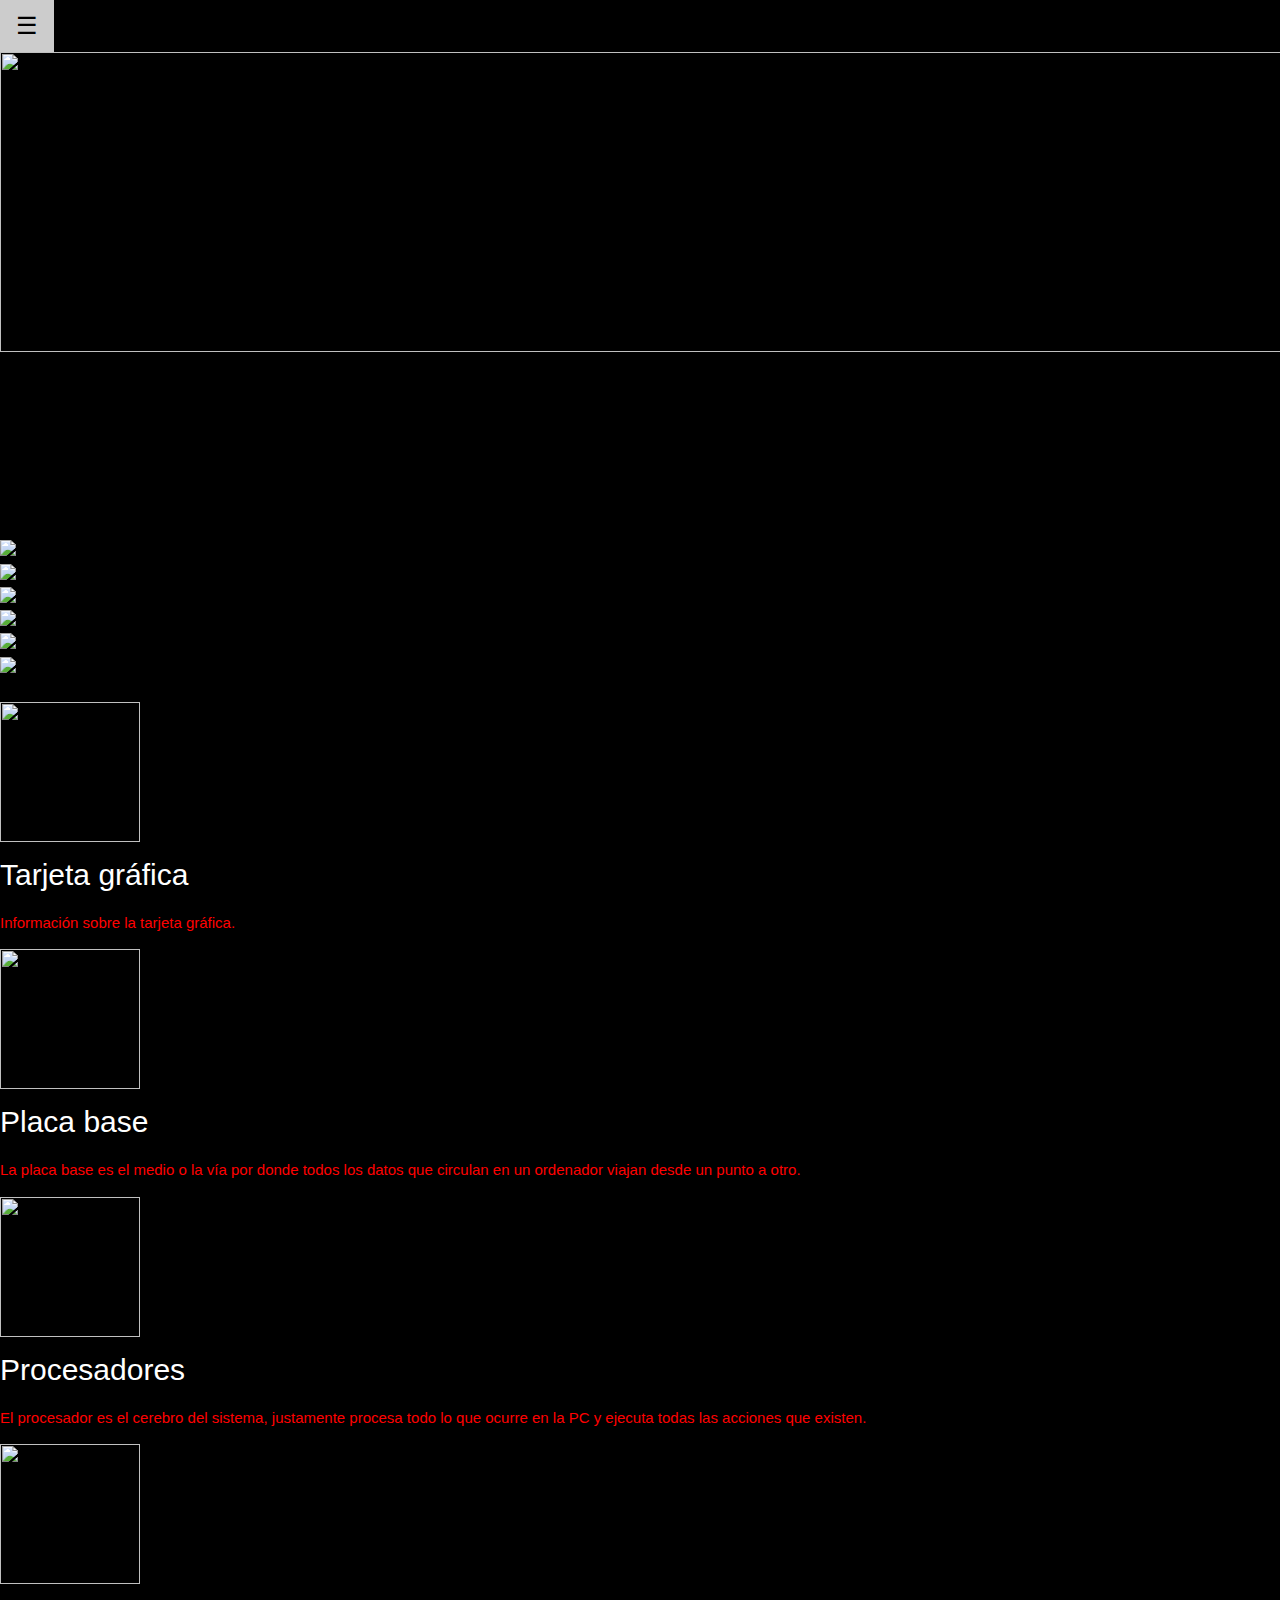
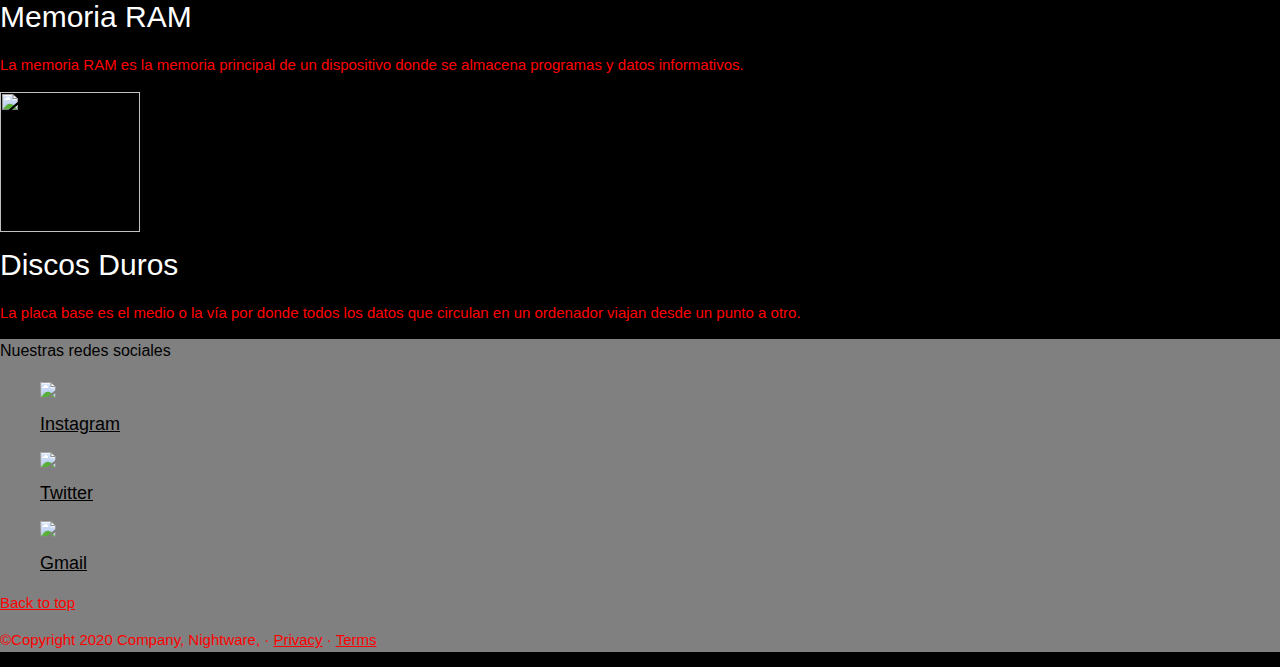
==== Index.html @ b4eecd8c "Add files via upload" ====
<!DOCTYPE html>
<html>
<head>
  <title>Nightware</title>
    <link rel="stylesheet" type="text/css" href="css/estilo.css">
  <link rel="stylesheet" href="https://stackpath.bootstrapcdn.com/bootstrap/4.1.1/css/bootstrap.min.css" integrity="sha384-WskhaSGFgHYWDcbwN70/dfYBj47jz9qbsMId/iRN3ewGhXQFZCSftd1LZCfmhktB" crossorigin="anonymous">
  <script src="https://code.jquery.com/jquery-3.3.1.slim.min.js" integrity="sha384-q8i/X+965DzO0rT7abK41JStQIAqVgRVzpbzo5smXKp4YfRvH+8abtTE1Pi6jizo" crossorigin="anonymous"></script>
  <script src="https://cdnjs.cloudflare.com/ajax/libs/popper.js/1.14.3/umd/popper.min.js" integrity="sha384-ZMP7rVo3mIykV+2+9J3UJ46jBk0WLaUAdn689aCwoqbBJiSnjAK/l8WvCWPIPm49" crossorigin="anonymous"></script>
  <script src="https://stackpath.bootstrapcdn.com/bootstrap/4.1.1/js/bootstrap.min.js" integrity="sha384-smHYKdLADwkXOn1EmN1qk/HfnUcbVRZyYmZ4qpPea6sjB/pTJ0euyQp0Mk8ck+5T" crossorigin="anonymous"></script>
  <link rel="icon" type="image/jpg" href="Tema 1/andel-logo.jpg">
  <link rel="stylesheet" href="https://www.w3schools.com/w3css/4/w3.css">

  <div class='wrapper'>
      </div>
  <div class='firstDiv'></div>
    <button class="w3-button w3-teal w3-xlarge" onclick="w3_open()">☰</button>
    <div class="w3-sidebar w3-bar-block" style="display:none" id="mySidebar">
    <button onclick="w3_close()" class="w3-bar-item w3-large">Close &times;</button>
    <a href="Index.HTML" class="w3-bar-item w3-button">HOME</a>
    <a href="Ordenadores.html" class="w3-bar-item w3-button">ORDENADORES</a>
    <a href="Chat en vivo.html" class="w3-bar-item w3-button">CHAT EN VIVO</a>
    <a href="Donaciones.html" class="w3-bar-item w3-button">DONACIONES</a>
    <a href="Información.html" class="w3-bar-item w3-button">INFORMACIÓN</a>
  </div>
  <div class='secondDiv'></div>
    <img src="home(1).gif"  width="1350" height="300">
  </img>

</head>
<body>
  <style>
  body{background-color: black;}
  h2{color:white;}
  p{color:red;}
  footer{background-color: grey;}

  </style>

<script>
function w3_open() {
  document.getElementById("mySidebar").style.display = "block";
}

function w3_close() {
  document.getElementById("mySidebar").style.display = "none";
}
</script>
<body>
  <div align="center">
  <script async src="https://pagead2.googlesyndication.com/pagead/js/adsbygoogle.js"></script>
<!-- Homepage Leaderboard -->
<br>
<ins class="adsbygoogle"

data-ad-client="ca-pub-1234567890123456"
data-ad-slot="1234567890"></ins>
<script>
(adsbygoogle = window.adsbygoogle || []).push({});
</script>
</div>
<nav id="mainNav">

<style>
video{width: 1500px;
      height: 350px
      margin-left: 0px
      margin-right: 0px
              }
</style>
</nav>
<!-- Page Content -->


<main role="main">
  <div id="demo" class="carousel slide" data-ride="carousel">

    <!-- Indicators -->
    <ul class="carousel-indicators">
      <li data-target="#demo" data-slide-to="0" class="active"></li>
      <li data-target="#demo" data-slide-to="1"></li>
      <li data-target="#demo" data-slide-to="2"></li>
      <li data-target="#demo" data-slide-to="3"></li>
      <li data-target="#demo" data-slide-to="4"></li>
      <li data-target="#demo" data-slide-to="5"></li>

    </ul>

    <!-- The slideshow -->
    <div class="carousel-inner">
      <div class="carousel-item active">
        <img src="https://como-funciona.com/wp-content/uploads/2018/12/c%C3%B3mo-funciona-el-hardware-800x400.jpg" alt="Procesador" width="1400" height="500">
      </div>
      <div class="carousel-item">
        <img src="https://www.hd-tecnologia.com/imagenes/articulos/2020/07/El-negocio-de-hardware-para-PC-Gamer-aumentar%C3%A1-en-3.600-millones-de-d%C3%B3lares-en-2020-debido-a-la-pandemia-de-COVID-19-2-1000x576.jpg" alt="Placa base" width="1400" height="500">
      </div>
      <div class="carousel-item">
        <img src=" https://internetpasoapaso.com/wp-content/uploads/Que-es-el-hardware.jpg" alt="Tarjetas gráficas" width="1400" height="500">
      </div>
      <div class="carousel-item ">
        <img src="https://www.adslzone.net/app/uploads-adslzone.net/2019/03/hardware-pc.jpg" alt="Procesador" width="1400" height="500">
      </div>
      <div class="carousel-item">
        <img src="https://mecaluxco.cdnwm.com/documents/20197/3018921/Image+-+header+-+servicio-hardware/1eff1021-a294-70d3-60d4-fa26c7a4b7d4?t=1513069794000&e=jpg" alt="Procesador" width="1400" height="500">
      </div>
      <div class="carousel-item">
        <img src="https://www.profesionalreview.com/wp-content/uploads/2017/06/PC-Gaming.jpg" alt="Procesador" width="1400" height="500">
      </div>
    </div>

    <!-- Left and right controls -->
    <a class="carousel-control-prev" href="#demo" data-slide="prev">
      <span class="carousel-control-prev-icon"></span>
    </a>
    <a class="carousel-control-next" href="#demo" data-slide="next">
      <span class="carousel-control-next-icon"></span>
    </a>
  </div>
  <div class="w3-teal">
  </div>

  <!-- Marketing messaging and featurettes
  ================================================== -->
  <!-- Wrap the rest of the page in another container to center all the content. -->
<br>

    <!-- Three columns of text below the carousel -->
    <div class="container">
    <div class="row">
      <div class="col-lg-2,4">
        <a href="Tarjeta gráfica.html"><img  src="https://i.pinimg.com/736x/e3/bc/1b/e3bc1b533b50c2695b58744eb993497d.jpg"class= "rounded-circle" width="140" height="140" ><title>Placeholder</title><rect width="100%" height="100%" fill="#777"></rect><text x="50%" y="50%" fill="#777" dy=".3em"></text></img>
        <h2>Tarjeta gráfica</h2>
        <p>Información sobre la tarjeta gráfica.</p>
      </a>
      </div><!-- /.col-lg-4 -->
      <div class="col-lg-2.4">

        <a href="Placa base.html"><img  src="https://i.pinimg.com/originals/a0/54/2b/a0542b2243183467a2eae1bac1eb8472.jpg"class= "rounded-circle" width="140" height="140" ><title>Placeholder</title><rect width="100%" height="100%" fill="#777"></rect><text x="50%" y="50%" fill="#777" dy=".3em"></text></img>
        <h2>Placa base</h2>
        <p>La placa base es el medio o la vía por donde todos los datos que circulan en un ordenador viajan desde un punto a otro. </p>
      </a>
      </div><!-- /.col-lg-4 -->
      <div class="col-lg-2.4">
        <a href="Procesadores.html"><img  src="https://i.pinimg.com/originals/46/28/e2/4628e21f815ba0506734fb7a0fddb6ef.png"class= "rounded-circle" width="140" height="140" ><title>Placeholder</title><rect width="100%" height="100%" fill="#777"></rect><text x="50%" y="50%" fill="#777" dy=".3em"></text></img>
        <h2>Procesadores</h2>
        <p>El procesador es el cerebro del sistema, justamente procesa todo lo que ocurre en la PC y ejecuta todas las acciones que existen.</p>
      </a>
      </div>
      <!-- /.col-lg-4 -->
      <div class="col-lg-2.4">

        <a href="Memoria RAM.html"><img  src="https://encrypted-tbn0.gstatic.com/images?q=tbn:ANd9GcQtW7H7RCsjSe8jUg0bQiMS12-ACA2Ys5MBmg&usqp=CAU"class= "rounded-circle" width="140" height="140" ><title>Placeholder</title><rect width="100%" height="100%" fill="#777"></rect><text x="50%" y="50%" fill="#777" dy=".3em"></text></img>
        <h2>Memoria RAM</h2>
        <p>La memoria RAM es la memoria principal de un dispositivo donde se almacena programas y datos informativos. </p>
      </a>
      </div><!-- /.col-lg-4 -->

      </div>
      </div><!-- /.col-lg-4 -->
      <!-- /.col-lg-4 -->
      <div class="col-lg-2.4">

        <a href="Discos Duros.html"><img  src="https://www.muycomputer.com/wp-content/uploads/2018/07/DiscosDuros-1000x600.jpg"class= "rounded-circle" width="140" height="140" ><title>Placeholder</title><rect width="100%" height="100%" fill="#777"></rect><text x="50%" y="50%" fill="#777" dy=".3em"></text></img>
        <h2>Discos Duros</h2>
        <p>La placa base es el medio o la vía por donde todos los datos que circulan en un ordenador viajan desde un punto a otro. </p>
      </a>
      </div>
    </div><!-- /.row -->
  </div>
  <style>
  img src{background-color: black;}
  </style>


</body>
<!-- FOOTER -->
<footer>
  <div class="row-lg-3">
      <div class="c-main-footer_link-list">
        <h6> Nuestras redes sociales </h6>
  <style>
  ul.navega li {
        display: inline;
  }
</style>
        <ul class="navega">
        <li>
          <a tittle="Instagram" href="https://www.instagram.com/nightwarepc/"><img src="https://assets.stickpng.com/images/5a4e42e52da5ad73df7efe79.png" widht="30px" height="30px">
            <h5>Instagram </h5>
            </a>
            <a tittle="Twitter" href="https://twitter.com/NightwarePc"><img src="https://assets.stickpng.com/images/580b57fcd9996e24bc43c53e.png" widht="40px" height="40px">
              <h5>Twitter </h5>
            </a>
            <a tittle="Gmail" href="https://accounts.google.com/AccountChooser/signinchooser?service=mail&continue=https%3A%2F%2Fmail.google.com%2Fmail%2F&flowName=GlifWebSignIn&flowEntry=AccountChooser"><img src="https://assets.stickpng.com/images/5847fafdcef1014c0b5e48ce.png" widht="30px" height="30px">
                <h5>Gmail </h5>
            </a>
          </li>
      </div>
    </div>
  <p class="float-right"><a href="#">Back to top</a></p>
  <p>©Copyright 2020 Company, Nightware, · <a href="#">Privacy</a> · <a href="#">Terms</a></p>
</div>


<script src="https://code.jquery.com/jquery-3.5.1.slim.min.js" integrity="sha384-DfXdz2htPH0lsSSs5nCTpuj/zy4C+OGpamoFVy38MVBnE+IbbVYUew+OrCXaRkfj" crossorigin="anonymous"></script>
    <script>window.jQuery || document.write('<script src="/docs/4.5/assets/js/vendor/jquery.slim.min.js"><\/script>')</script><script src="/docs/4.5/dist/js/bootstrap.bundle.min.js" integrity="sha384-ho+j7jyWK8fNQe+A12Hb8AhRq26LrZ/JpcUGGOn+Y7RsweNrtN/tE3MoK7ZeZDyx" crossorigin="anonymous"></script>
</footer>
</html>
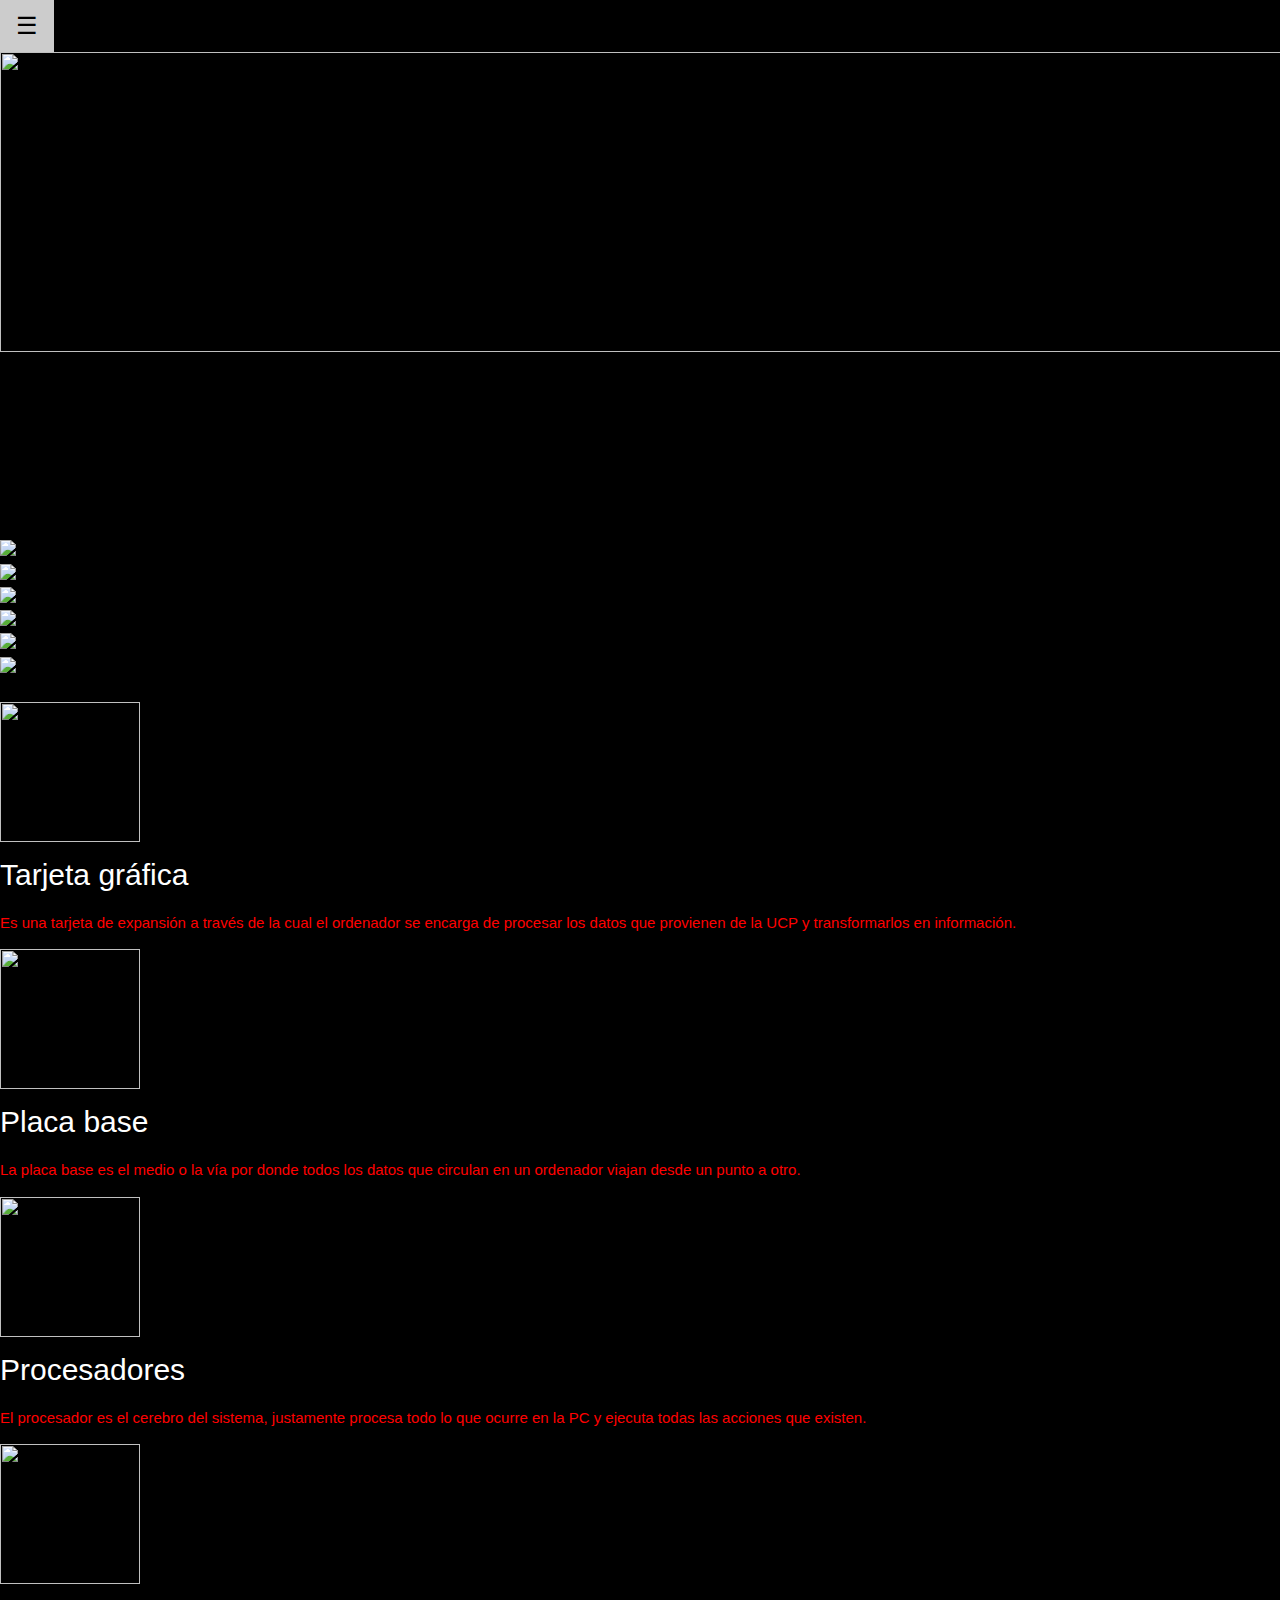
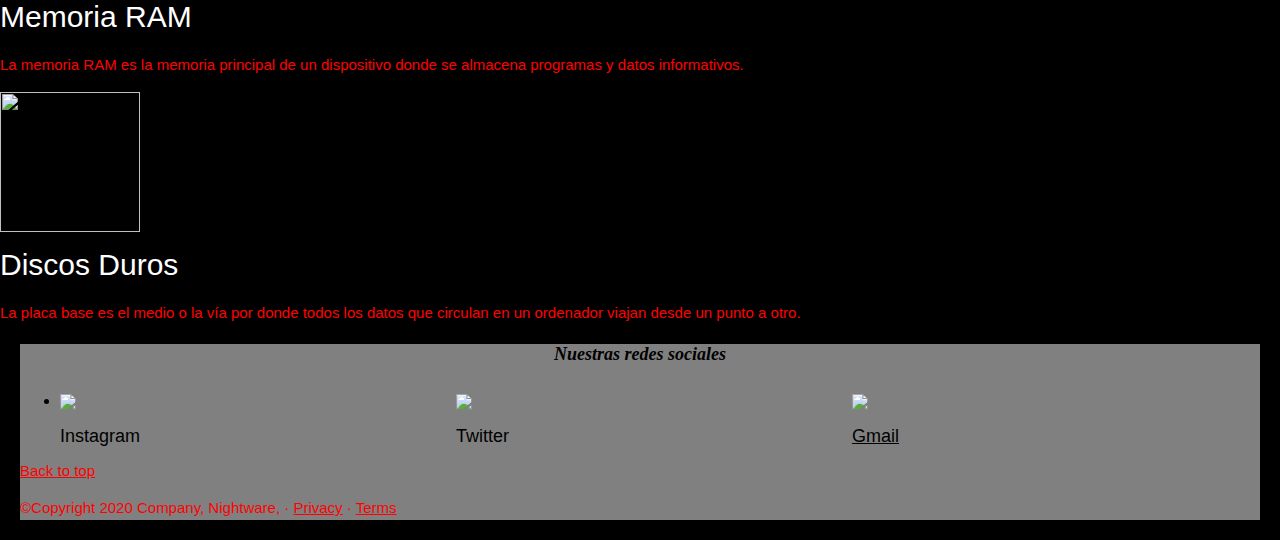
==== commit 38b156b4: "Add files via upload" ====
--- a/Index.html
+++ b/Index.html
@@ -7,7 +7,7 @@
   <script src="https://code.jquery.com/jquery-3.3.1.slim.min.js" integrity="sha384-q8i/X+965DzO0rT7abK41JStQIAqVgRVzpbzo5smXKp4YfRvH+8abtTE1Pi6jizo" crossorigin="anonymous"></script>
   <script src="https://cdnjs.cloudflare.com/ajax/libs/popper.js/1.14.3/umd/popper.min.js" integrity="sha384-ZMP7rVo3mIykV+2+9J3UJ46jBk0WLaUAdn689aCwoqbBJiSnjAK/l8WvCWPIPm49" crossorigin="anonymous"></script>
   <script src="https://stackpath.bootstrapcdn.com/bootstrap/4.1.1/js/bootstrap.min.js" integrity="sha384-smHYKdLADwkXOn1EmN1qk/HfnUcbVRZyYmZ4qpPea6sjB/pTJ0euyQp0Mk8ck+5T" crossorigin="anonymous"></script>
-  <link rel="icon" type="image/jpg" href="Tema 1/andel-logo.jpg">
+  <link rel="icon" type="image/jpg" href="logo">
   <link rel="stylesheet" href="https://www.w3schools.com/w3css/4/w3.css">
 
   <div class='wrapper'>
@@ -31,8 +31,11 @@
   <style>
   body{background-color: black;}
   h2{color:white;}
+  h6{font: oblique bold 120% cursive;}
   p{color:red;}
-  footer{background-color: grey;}
+  footer{background-color: grey;
+  margin: 20px
+ }
 
   </style>
 
@@ -123,47 +126,41 @@
   <!-- Wrap the rest of the page in another container to center all the content. -->
 <br>
 
-    <!-- Three columns of text below the carousel -->
+    <!-- Five columns of text below the carousel -->
     <div class="container">
     <div class="row">
-      <div class="col-lg-2,4">
+      <div class="col-lg-3">
         <a href="Tarjeta gráfica.html"><img  src="https://i.pinimg.com/736x/e3/bc/1b/e3bc1b533b50c2695b58744eb993497d.jpg"class= "rounded-circle" width="140" height="140" ><title>Placeholder</title><rect width="100%" height="100%" fill="#777"></rect><text x="50%" y="50%" fill="#777" dy=".3em"></text></img>
         <h2>Tarjeta gráfica</h2>
-        <p>Información sobre la tarjeta gráfica.</p>
-      </a>
-      </div><!-- /.col-lg-4 -->
-      <div class="col-lg-2.4">
+        <p>Es una tarjeta de expansión a través de la cual el ordenador se encarga de procesar los datos que provienen de la UCP y transformarlos en información.</p>
+      </a>
+    </div><!-- /.col-lg-3 -->
+      <div class="col-lg-3">
 
         <a href="Placa base.html"><img  src="https://i.pinimg.com/originals/a0/54/2b/a0542b2243183467a2eae1bac1eb8472.jpg"class= "rounded-circle" width="140" height="140" ><title>Placeholder</title><rect width="100%" height="100%" fill="#777"></rect><text x="50%" y="50%" fill="#777" dy=".3em"></text></img>
         <h2>Placa base</h2>
         <p>La placa base es el medio o la vía por donde todos los datos que circulan en un ordenador viajan desde un punto a otro. </p>
       </a>
-      </div><!-- /.col-lg-4 -->
-      <div class="col-lg-2.4">
+    </div><!-- /.col-lg-3 -->
+      <div class="col-lg-3">
         <a href="Procesadores.html"><img  src="https://i.pinimg.com/originals/46/28/e2/4628e21f815ba0506734fb7a0fddb6ef.png"class= "rounded-circle" width="140" height="140" ><title>Placeholder</title><rect width="100%" height="100%" fill="#777"></rect><text x="50%" y="50%" fill="#777" dy=".3em"></text></img>
         <h2>Procesadores</h2>
         <p>El procesador es el cerebro del sistema, justamente procesa todo lo que ocurre en la PC y ejecuta todas las acciones que existen.</p>
       </a>
-      </div>
-      <!-- /.col-lg-4 -->
-      <div class="col-lg-2.4">
+    </div>  <!-- /.col-lg-3 -->
+      <div class="col-lg-3">
 
         <a href="Memoria RAM.html"><img  src="https://encrypted-tbn0.gstatic.com/images?q=tbn:ANd9GcQtW7H7RCsjSe8jUg0bQiMS12-ACA2Ys5MBmg&usqp=CAU"class= "rounded-circle" width="140" height="140" ><title>Placeholder</title><rect width="100%" height="100%" fill="#777"></rect><text x="50%" y="50%" fill="#777" dy=".3em"></text></img>
         <h2>Memoria RAM</h2>
         <p>La memoria RAM es la memoria principal de un dispositivo donde se almacena programas y datos informativos. </p>
       </a>
-      </div><!-- /.col-lg-4 -->
-
-      </div>
-      </div><!-- /.col-lg-4 -->
-      <!-- /.col-lg-4 -->
-      <div class="col-lg-2.4">
-
+    </div><!-- /.col-lg-3 -->
+        <div class="col-lg-3">
         <a href="Discos Duros.html"><img  src="https://www.muycomputer.com/wp-content/uploads/2018/07/DiscosDuros-1000x600.jpg"class= "rounded-circle" width="140" height="140" ><title>Placeholder</title><rect width="100%" height="100%" fill="#777"></rect><text x="50%" y="50%" fill="#777" dy=".3em"></text></img>
         <h2>Discos Duros</h2>
         <p>La placa base es el medio o la vía por donde todos los datos que circulan en un ordenador viajan desde un punto a otro. </p>
       </a>
-      </div>
+    </div><!-- /.col-lg-3 -->
     </div><!-- /.row -->
   </div>
   <style>
@@ -174,25 +171,35 @@
 </body>
 <!-- FOOTER -->
 <footer>
+  <style>
+  h6{text-align: center;}
+    </style>
   <div class="row-lg-3">
       <div class="c-main-footer_link-list">
         <h6> Nuestras redes sociales </h6>
-  <style>
-  ul.navega li {
-        display: inline;
-  }
-</style>
-        <ul class="navega">
+        <div style="width:100%;float:left;">
+
+        <ul class="social-icons">
         <li>
-          <a tittle="Instagram" href="https://www.instagram.com/nightwarepc/"><img src="https://assets.stickpng.com/images/5a4e42e52da5ad73df7efe79.png" widht="30px" height="30px">
+          <a tittle="Instagram" href="https://www.instagram.com/nightwarepc/">
+            <div style="width:33%;float:left;">
+          <img src="https://assets.stickpng.com/images/5a4e42e52da5ad73df7efe79.png" widht="30px" height="30px">
             <h5>Instagram </h5>
+          </div>
             </a>
-            <a tittle="Twitter" href="https://twitter.com/NightwarePc"><img src="https://assets.stickpng.com/images/580b57fcd9996e24bc43c53e.png" widht="40px" height="40px">
-              <h5>Twitter </h5>
+            <a tittle="Twitter" href="https://twitter.com/NightwarePc">
+              <div style="width:33%;float:left;">
+            <img src="https://assets.stickpng.com/images/580b57fcd9996e24bc43c53e.png" widht="40px" height="40px">
+            <h5>Twitter </h5>
+          </div>
             </a>
-            <a tittle="Gmail" href="https://accounts.google.com/AccountChooser/signinchooser?service=mail&continue=https%3A%2F%2Fmail.google.com%2Fmail%2F&flowName=GlifWebSignIn&flowEntry=AccountChooser"><img src="https://assets.stickpng.com/images/5847fafdcef1014c0b5e48ce.png" widht="30px" height="30px">
+            <a tittle="Gmail" href="https://accounts.google.com/AccountChooser/signinchooser?service=mail&continue=https%3A%2F%2Fmail.google.com%2Fmail%2F&flowName=GlifWebSignIn&flowEntry=AccountChooser">
+            <div style="width:33%;float:left;">
+            <img src="https://assets.stickpng.com/images/5847fafdcef1014c0b5e48ce.png" widht="30px" height="30px">
                 <h5>Gmail </h5>
             </a>
+          </div>
+        </div>
           </li>
       </div>
     </div>
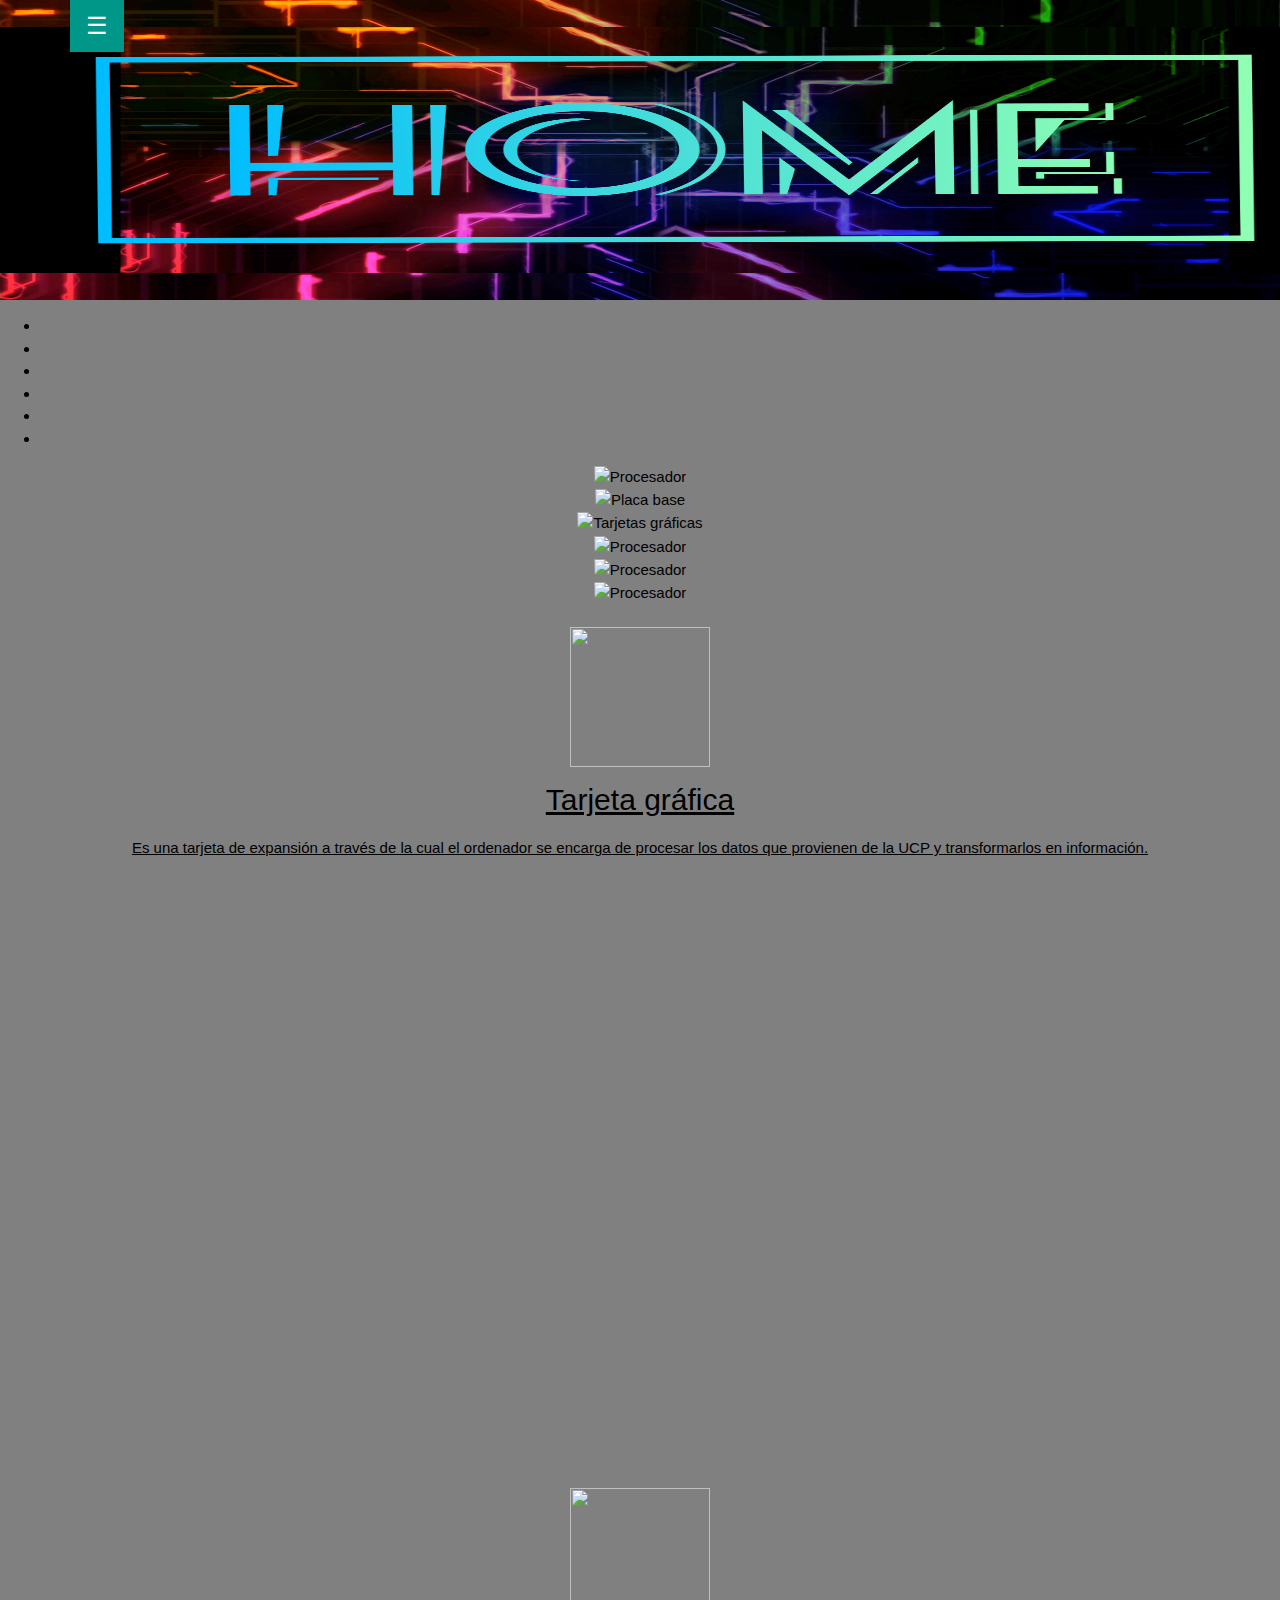
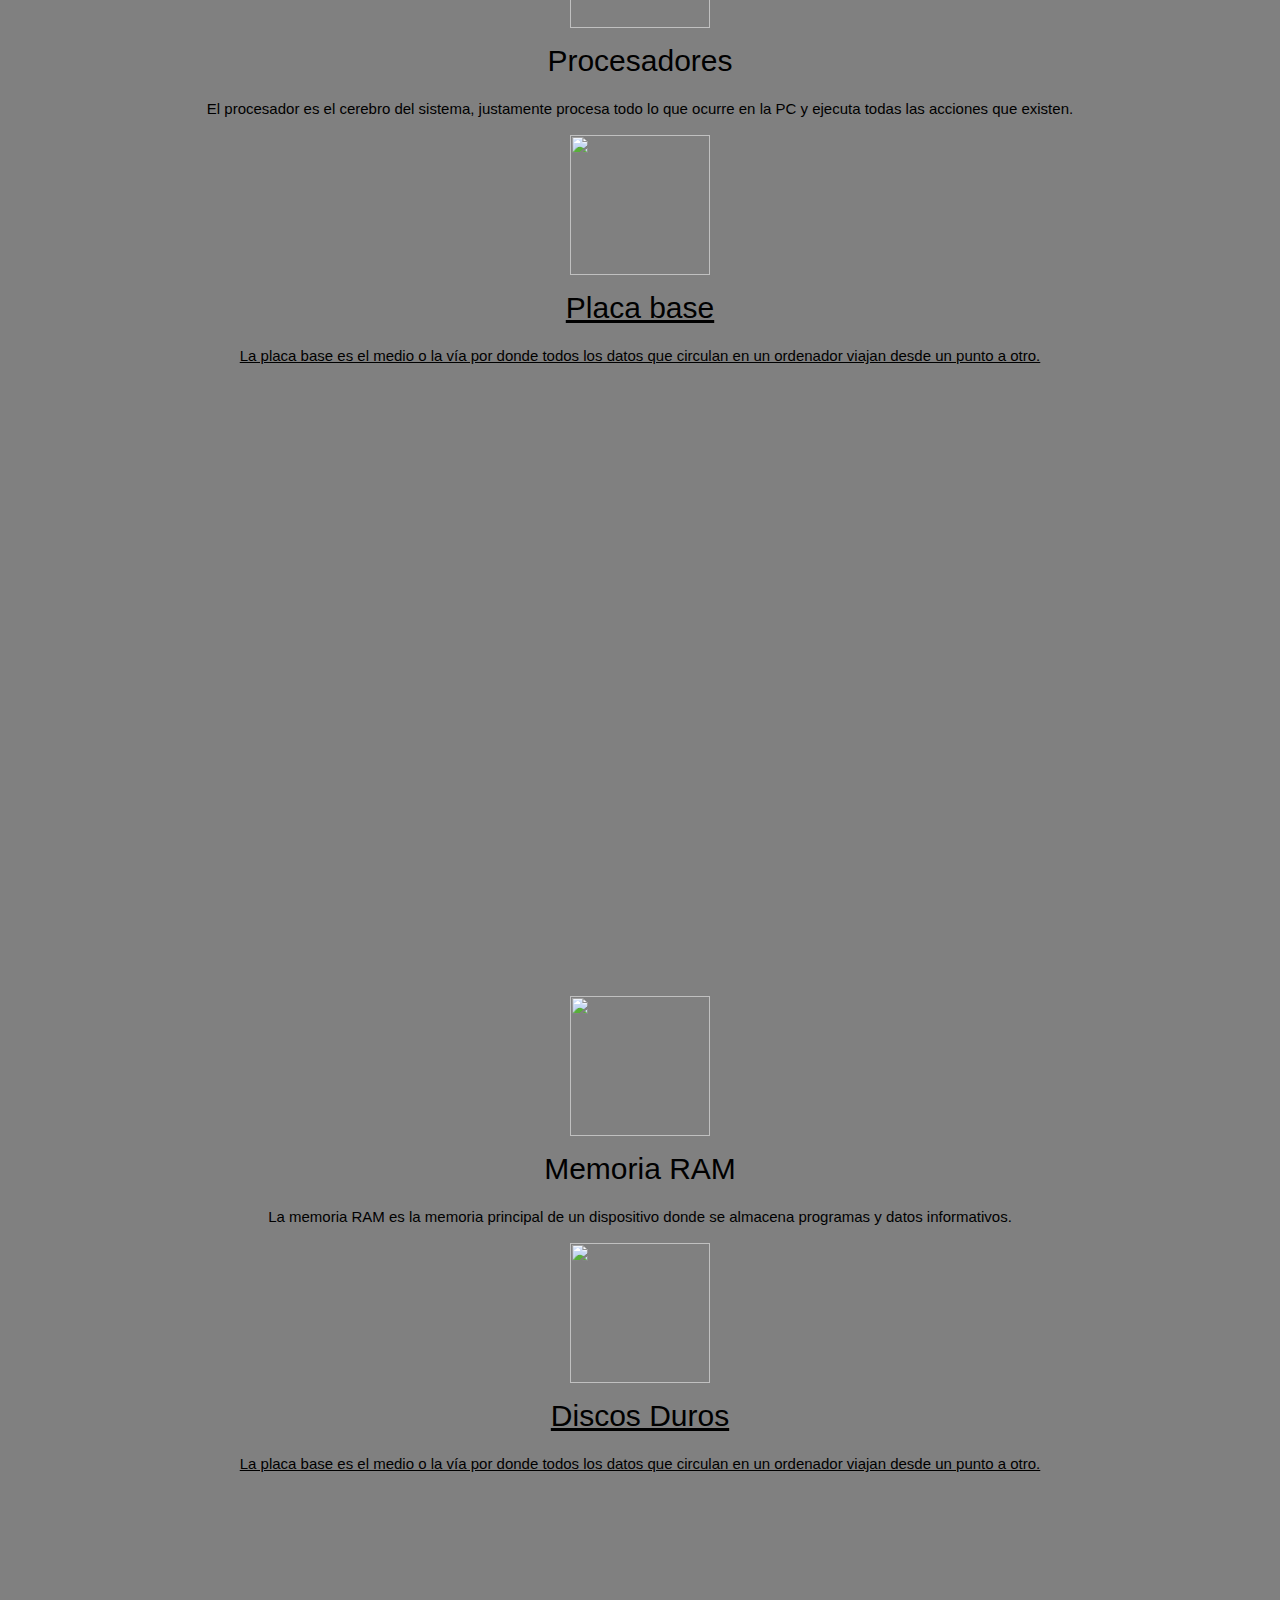
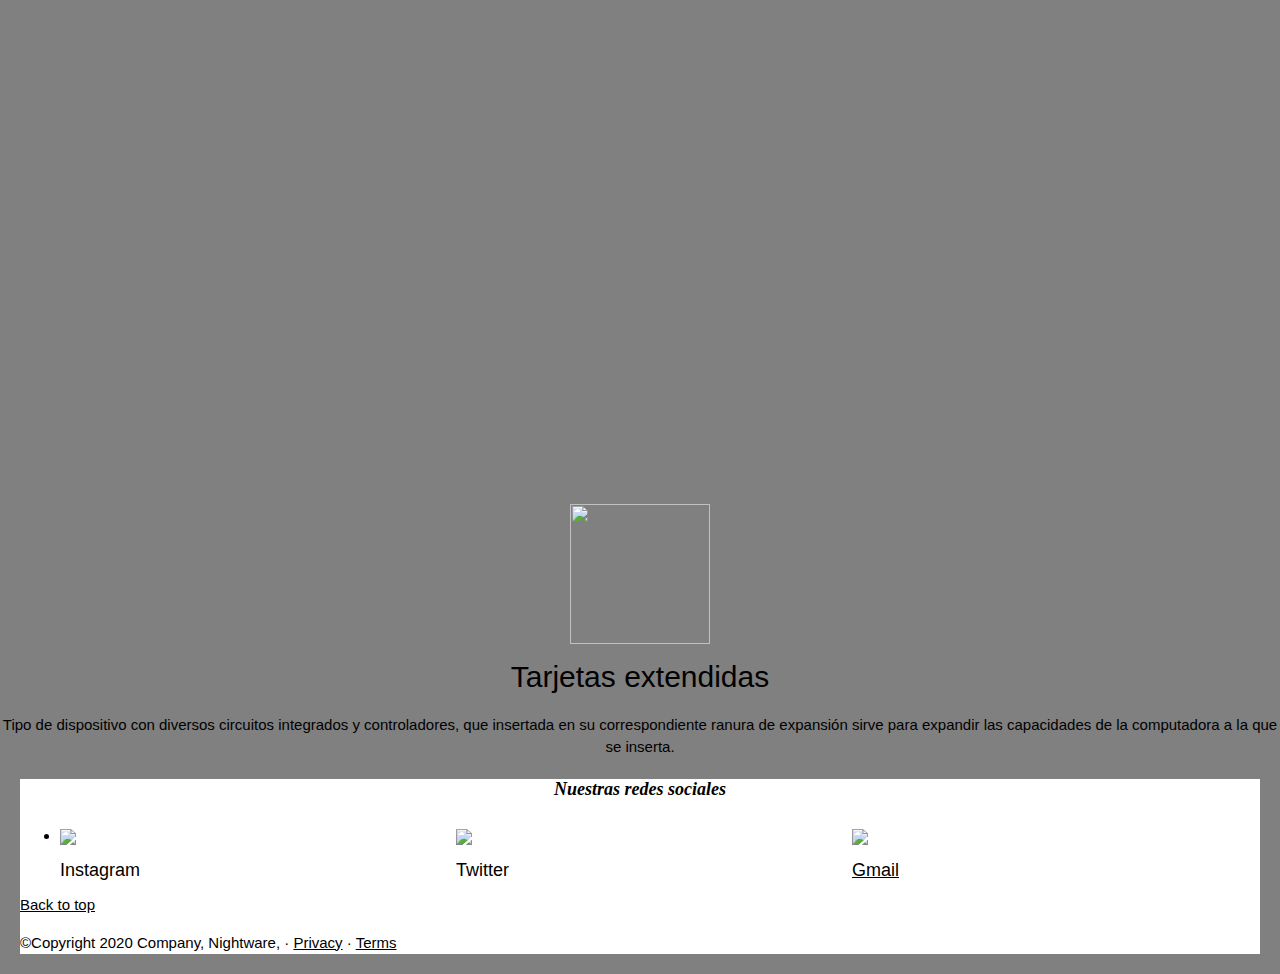
==== commit c0eece7e: "Add files via upload" ====
--- a/Index.html
+++ b/Index.html
@@ -1,175 +1,234 @@
 <!DOCTYPE html>
 <html>
 <head>
-  <title>Nightware</title>
-    <link rel="stylesheet" type="text/css" href="css/estilo.css">
-  <link rel="stylesheet" href="https://stackpath.bootstrapcdn.com/bootstrap/4.1.1/css/bootstrap.min.css" integrity="sha384-WskhaSGFgHYWDcbwN70/dfYBj47jz9qbsMId/iRN3ewGhXQFZCSftd1LZCfmhktB" crossorigin="anonymous">
-  <script src="https://code.jquery.com/jquery-3.3.1.slim.min.js" integrity="sha384-q8i/X+965DzO0rT7abK41JStQIAqVgRVzpbzo5smXKp4YfRvH+8abtTE1Pi6jizo" crossorigin="anonymous"></script>
-  <script src="https://cdnjs.cloudflare.com/ajax/libs/popper.js/1.14.3/umd/popper.min.js" integrity="sha384-ZMP7rVo3mIykV+2+9J3UJ46jBk0WLaUAdn689aCwoqbBJiSnjAK/l8WvCWPIPm49" crossorigin="anonymous"></script>
-  <script src="https://stackpath.bootstrapcdn.com/bootstrap/4.1.1/js/bootstrap.min.js" integrity="sha384-smHYKdLADwkXOn1EmN1qk/HfnUcbVRZyYmZ4qpPea6sjB/pTJ0euyQp0Mk8ck+5T" crossorigin="anonymous"></script>
-  <link rel="icon" type="image/jpg" href="logo">
-  <link rel="stylesheet" href="https://www.w3schools.com/w3css/4/w3.css">
-
-  <div class='wrapper'>
-      </div>
-  <div class='firstDiv'></div>
-    <button class="w3-button w3-teal w3-xlarge" onclick="w3_open()">☰</button>
-    <div class="w3-sidebar w3-bar-block" style="display:none" id="mySidebar">
-    <button onclick="w3_close()" class="w3-bar-item w3-large">Close &times;</button>
-    <a href="Index.HTML" class="w3-bar-item w3-button">HOME</a>
-    <a href="Ordenadores.html" class="w3-bar-item w3-button">ORDENADORES</a>
-    <a href="Chat en vivo.html" class="w3-bar-item w3-button">CHAT EN VIVO</a>
-    <a href="Donaciones.html" class="w3-bar-item w3-button">DONACIONES</a>
-    <a href="Información.html" class="w3-bar-item w3-button">INFORMACIÓN</a>
-  </div>
-  <div class='secondDiv'></div>
-    <img src="home(1).gif"  width="1350" height="300">
-  </img>
-
-</head>
-<body>
+    <!-- Global site tag (gtag.js) - Google Analytics -->
+  <script async src="https://www.googletagmanager.com/gtag/js?id=G-LX1V3K50DG"></script>
+
+  <!-- analítica de datos-->
+  <script>
+    window.dataLayer = window.dataLayer || [];
+    function gtag(){dataLayer.push(arguments);}
+    gtag('js', new Date());
+
+    gtag('config', 'G-LX1V3K50DG');
+  </script>
+
+    <title>Nightware</title>
+      <link rel="stylesheet" type="text/css" href="css/estilo.css">
+    <link rel="stylesheet" href="https://stackpath.bootstrapcdn.com/bootstrap/4.1.1/css/bootstrap.min.css" integrity="sha384-WskhaSGFgHYWDcbwN70/dfYBj47jz9qbsMId/iRN3ewGhXQFZCSftd1LZCfmhktB" crossorigin="anonymous">
+    <script src="https://code.jquery.com/jquery-3.3.1.slim.min.js" integrity="sha384-q8i/X+965DzO0rT7abK41JStQIAqVgRVzpbzo5smXKp4YfRvH+8abtTE1Pi6jizo" crossorigin="anonymous"></script>
+    <script src="https://cdnjs.cloudflare.com/ajax/libs/popper.js/1.14.3/umd/popper.min.js" integrity="sha384-ZMP7rVo3mIykV+2+9J3UJ46jBk0WLaUAdn689aCwoqbBJiSnjAK/l8WvCWPIPm49" crossorigin="anonymous"></script>
+    <script src="https://stackpath.bootstrapcdn.com/bootstrap/4.1.1/js/bootstrap.min.js" integrity="sha384-smHYKdLADwkXOn1EmN1qk/HfnUcbVRZyYmZ4qpPea6sjB/pTJ0euyQp0Mk8ck+5T" crossorigin="anonymous"></script>
+    <link rel="icon" type="image/png" href="LOGO.png">
+    <link rel="stylesheet" href="https://www.w3schools.com/w3css/4/w3.css">
+    <meta http-equiv="Content-Type" content="text/html; charset=UTF-8">
+
   <style>
-  body{background-color: black;}
-  h2{color:white;}
-  h6{font: oblique bold 120% cursive;}
-  p{color:red;}
-  footer{background-color: grey;
-  margin: 20px
- }
-
-  </style>
-
-<script>
-function w3_open() {
-  document.getElementById("mySidebar").style.display = "block";
-}
-
-function w3_close() {
-  document.getElementById("mySidebar").style.display = "none";
-}
-</script>
-<body>
-  <div align="center">
-  <script async src="https://pagead2.googlesyndication.com/pagead/js/adsbygoogle.js"></script>
-<!-- Homepage Leaderboard -->
-<br>
-<ins class="adsbygoogle"
-
-data-ad-client="ca-pub-1234567890123456"
-data-ad-slot="1234567890"></ins>
-<script>
-(adsbygoogle = window.adsbygoogle || []).push({});
-</script>
-</div>
-<nav id="mainNav">
-
-<style>
-video{width: 1500px;
+    body{background-color: grey;}
+    h2{color:black;}
+    h6{font: oblique bold 120% cursive;}
+    p{color:pearl gray;}
+    footer{background-color: white;
+    margin: 20px
+  }
+  .wrapper {
+    position:relative;
+    height: 300px;
+    z-index:5;
+  }
+
+  .firstdiv {
+    position:absolute;
+    top:0;
+    left:70px;
+    z-index:18;
+  }
+
+  .secondDiv{
+    width: 1350px;
+    height: 350px
+    position:absolute;
+    top:0;
+    left:40px;
+    z-index: 10;
+  }
+
+  video{
+      width: 1500px;
       height: 350px
       margin-left: 0px
       margin-right: 0px
-              }
-</style>
+      }
+
+  .col-centered{
+    float: none;
+    margin: 0 auto;
+  }
+
+  </style>
+  <!-- script para abrir y cerrar el menú-->
+  <script>
+    function w3_open() {
+      document.getElementById("mySidebar").style.display = "block";
+    }
+
+    function w3_close() {
+      document.getElementById("mySidebar").style.display = "none";
+    }
+  </script>
+  <script async src="https://pagead2.googlesyndication.com/pagead/js/adsbygoogle.js"></script>
+</head>
+<body>
+
+  <!-- banner principal junto con el menú desplegable -->
+  <header>
+  <nav class="navbar" align="center">
+    <div class="wrapper navbar-center" align="center">
+      <div class='firstdiv'>
+          <button class="w3-button w3-teal w3-xlarge" onclick="w3_open()">☰</button>
+          <div class="w3-sidebar w3-bar-block" style="display:none" id="mySidebar">
+            <button onclick="w3_close()" class="w3-bar-item w3-large">Close &times;</button>
+            <a href="Index.html" class="w3-bar-item w3-button">HOME</a>
+            <a href="Ordenadores.html" class="w3-bar-item w3-button">ORDENADORES</a>
+            <a href="Chat en vivo.html" class="w3-bar-item w3-button">CHAT EN VIVO</a>
+                      </div>
+        </div>
+
+      <div class='secondDiv'>
+        <img src="homefoto.jpg"  width="1350" height="300">
+      </div>
+
+    </div>
 </nav>
-<!-- Page Content -->
-
-
-<main role="main">
-  <div id="demo" class="carousel slide" data-ride="carousel">
-
-    <!-- Indicators -->
-    <ul class="carousel-indicators">
-      <li data-target="#demo" data-slide-to="0" class="active"></li>
-      <li data-target="#demo" data-slide-to="1"></li>
-      <li data-target="#demo" data-slide-to="2"></li>
-      <li data-target="#demo" data-slide-to="3"></li>
-      <li data-target="#demo" data-slide-to="4"></li>
-      <li data-target="#demo" data-slide-to="5"></li>
-
-    </ul>
-
-    <!-- The slideshow -->
-    <div class="carousel-inner">
-      <div class="carousel-item active">
-        <img src="https://como-funciona.com/wp-content/uploads/2018/12/c%C3%B3mo-funciona-el-hardware-800x400.jpg" alt="Procesador" width="1400" height="500">
-      </div>
-      <div class="carousel-item">
-        <img src="https://www.hd-tecnologia.com/imagenes/articulos/2020/07/El-negocio-de-hardware-para-PC-Gamer-aumentar%C3%A1-en-3.600-millones-de-d%C3%B3lares-en-2020-debido-a-la-pandemia-de-COVID-19-2-1000x576.jpg" alt="Placa base" width="1400" height="500">
-      </div>
-      <div class="carousel-item">
-        <img src=" https://internetpasoapaso.com/wp-content/uploads/Que-es-el-hardware.jpg" alt="Tarjetas gráficas" width="1400" height="500">
-      </div>
-      <div class="carousel-item ">
-        <img src="https://www.adslzone.net/app/uploads-adslzone.net/2019/03/hardware-pc.jpg" alt="Procesador" width="1400" height="500">
-      </div>
-      <div class="carousel-item">
-        <img src="https://mecaluxco.cdnwm.com/documents/20197/3018921/Image+-+header+-+servicio-hardware/1eff1021-a294-70d3-60d4-fa26c7a4b7d4?t=1513069794000&e=jpg" alt="Procesador" width="1400" height="500">
-      </div>
-      <div class="carousel-item">
-        <img src="https://www.profesionalreview.com/wp-content/uploads/2017/06/PC-Gaming.jpg" alt="Procesador" width="1400" height="500">
-      </div>
-    </div>
-
-    <!-- Left and right controls -->
-    <a class="carousel-control-prev" href="#demo" data-slide="prev">
-      <span class="carousel-control-prev-icon"></span>
-    </a>
-    <a class="carousel-control-next" href="#demo" data-slide="next">
-      <span class="carousel-control-next-icon"></span>
-    </a>
-  </div>
-  <div class="w3-teal">
-  </div>
-
-  <!-- Marketing messaging and featurettes
-  ================================================== -->
-  <!-- Wrap the rest of the page in another container to center all the content. -->
-<br>
-
-    <!-- Five columns of text below the carousel -->
-    <div class="container">
-    <div class="row">
-      <div class="col-lg-3">
+</header>
+
+  <main role="main">
+    <div id="demo" class="carousel slide" data-ride="carousel" align="center">
+
+      <!-- Indicators -->
+      <ul class="carousel-indicators">
+        <li data-target="#demo" data-slide-to="0" class="active"></li>
+        <li data-target="#demo" data-slide-to="1"></li>
+        <li data-target="#demo" data-slide-to="2"></li>
+        <li data-target="#demo" data-slide-to="3"></li>
+        <li data-target="#demo" data-slide-to="4"></li>
+        <li data-target="#demo" data-slide-to="5"></li>
+
+      </ul>
+
+      <!-- The slideshow -->
+      <div class="carousel-inner">
+        <div class="carousel-item active">
+          <img src="https://como-funciona.com/wp-content/uploads/2018/12/c%C3%B3mo-funciona-el-hardware-800x400.jpg" alt="Procesador" width="1400" height="500">
+        </div>
+        <div class="carousel-item">
+          <img src="https://www.hd-tecnologia.com/imagenes/articulos/2020/07/El-negocio-de-hardware-para-PC-Gamer-aumentar%C3%A1-en-3.600-millones-de-d%C3%B3lares-en-2020-debido-a-la-pandemia-de-COVID-19-2-1000x576.jpg" alt="Placa base" width="1400" height="500">
+        </div>
+        <div class="carousel-item">
+          <img src=" https://internetpasoapaso.com/wp-content/uploads/Que-es-el-hardware.jpg" alt="Tarjetas gráficas" width="1400" height="500">
+        </div>
+        <div class="carousel-item ">
+          <img src="https://www.adslzone.net/app/uploads-adslzone.net/2019/03/hardware-pc.jpg" alt="Procesador" width="1400" height="500">
+        </div>
+        <div class="carousel-item">
+          <img src="https://mecaluxco.cdnwm.com/documents/20197/3018921/Image+-+header+-+servicio-hardware/1eff1021-a294-70d3-60d4-fa26c7a4b7d4?t=1513069794000&e=jpg" alt="Procesador" width="1400" height="500">
+        </div>
+        <div class="carousel-item">
+          <img src="https://www.profesionalreview.com/wp-content/uploads/2017/06/PC-Gaming.jpg" alt="Procesador" width="1400" height="500">
+        </div>
+      </div>
+
+      <!-- Left and right controls -->
+      <a class="carousel-control-prev" href="#demo" data-slide="prev">
+        <span class="carousel-control-prev-icon"></span>
+      </a>
+      <a class="carousel-control-next" href="#demo" data-slide="next">
+        <span class="carousel-control-next-icon"></span>
+      </a>
+    </div>
+      <div class="w3-teal">
+      </div>
+
+  <br>
+  <div class="container">
+    <div class="row">
+      <div class="col-lg-6 col-centered" align="center">
         <a href="Tarjeta gráfica.html"><img  src="https://i.pinimg.com/736x/e3/bc/1b/e3bc1b533b50c2695b58744eb993497d.jpg"class= "rounded-circle" width="140" height="140" ><title>Placeholder</title><rect width="100%" height="100%" fill="#777"></rect><text x="50%" y="50%" fill="#777" dy=".3em"></text></img>
         <h2>Tarjeta gráfica</h2>
         <p>Es una tarjeta de expansión a través de la cual el ordenador se encarga de procesar los datos que provienen de la UCP y transformarlos en información.</p>
       </a>
-    </div><!-- /.col-lg-3 -->
-      <div class="col-lg-3">
-
-        <a href="Placa base.html"><img  src="https://i.pinimg.com/originals/a0/54/2b/a0542b2243183467a2eae1bac1eb8472.jpg"class= "rounded-circle" width="140" height="140" ><title>Placeholder</title><rect width="100%" height="100%" fill="#777"></rect><text x="50%" y="50%" fill="#777" dy=".3em"></text></img>
-        <h2>Placa base</h2>
-        <p>La placa base es el medio o la vía por donde todos los datos que circulan en un ordenador viajan desde un punto a otro. </p>
-      </a>
-    </div><!-- /.col-lg-3 -->
-      <div class="col-lg-3">
-        <a href="Procesadores.html"><img  src="https://i.pinimg.com/originals/46/28/e2/4628e21f815ba0506734fb7a0fddb6ef.png"class= "rounded-circle" width="140" height="140" ><title>Placeholder</title><rect width="100%" height="100%" fill="#777"></rect><text x="50%" y="50%" fill="#777" dy=".3em"></text></img>
+    </div><!-- /.col-lg-6 -->
+
+    <div class="col-lg-6">
+       <iframe width="550" height="300" src="https://www.youtube.com/embed/ViddsDFIkwY" frameborder="0" allow="accelerometer; autoplay; clipboard-write; encrypted-media; gyroscope; picture-in-picture" allowfullscreen></iframe>
+    </div><!-- /.col-lg-6 -->
+    </div>
+
+    <div class="row">
+      <div class="col-lg-6">
+        <iframe width="550" height="300" src="https://www.youtube.com/embed/Wkg6iVzu9DU" frameborder="0" allow="accelerometer; autoplay; clipboard-write; encrypted-media; gyroscope; picture-in-picture" allowfullscreen></iframe>
+      </div>
+
+      <div class="col-lg-6" align="center">
+        <a href="Procesadores.html"><img  src="https://i.pinimg.com/originals/46/28/e2/4628e21f815ba0506734fb7a0fddb6ef.png"class= "rounded-circle" width="140" height="140" ><title>Placeholder</title><rect width="100%" height="100%" fill="#777"></rect><text x="50%" y="50%" fill="#777" dy=".3em"></text></img></a>
         <h2>Procesadores</h2>
         <p>El procesador es el cerebro del sistema, justamente procesa todo lo que ocurre en la PC y ejecuta todas las acciones que existen.</p>
-      </a>
-    </div>  <!-- /.col-lg-3 -->
-      <div class="col-lg-3">
-
-        <a href="Memoria RAM.html"><img  src="https://encrypted-tbn0.gstatic.com/images?q=tbn:ANd9GcQtW7H7RCsjSe8jUg0bQiMS12-ACA2Ys5MBmg&usqp=CAU"class= "rounded-circle" width="140" height="140" ><title>Placeholder</title><rect width="100%" height="100%" fill="#777"></rect><text x="50%" y="50%" fill="#777" dy=".3em"></text></img>
-        <h2>Memoria RAM</h2>
-        <p>La memoria RAM es la memoria principal de un dispositivo donde se almacena programas y datos informativos. </p>
-      </a>
-    </div><!-- /.col-lg-3 -->
-        <div class="col-lg-3">
-        <a href="Discos Duros.html"><img  src="https://www.muycomputer.com/wp-content/uploads/2018/07/DiscosDuros-1000x600.jpg"class= "rounded-circle" width="140" height="140" ><title>Placeholder</title><rect width="100%" height="100%" fill="#777"></rect><text x="50%" y="50%" fill="#777" dy=".3em"></text></img>
-        <h2>Discos Duros</h2>
-        <p>La placa base es el medio o la vía por donde todos los datos que circulan en un ordenador viajan desde un punto a otro. </p>
-      </a>
-    </div><!-- /.col-lg-3 -->
+    </div>  <!-- /.col-lg-6 -->
+   </div>
+
+   <div class="row">
+    <div class="col-lg-6" align="center">
+
+      <a href="Placa base.html"><img  src="https://i.pinimg.com/originals/a0/54/2b/a0542b2243183467a2eae1bac1eb8472.jpg"class= "rounded-circle" width="140" height="140" ><title>Placeholder</title><rect width="100%" height="100%" fill="#777"></rect><text x="50%" y="50%" fill="#777" dy=".3em"></text></img>
+      <h2>Placa base</h2>
+      <p>La placa base es el medio o la vía por donde todos los datos que circulan en un ordenador viajan desde un punto a otro. </p>
+      </a>
+    </div>
+      <div class="col-lg-6">
+        <iframe width="550" height="300" src="https://www.youtube.com/embed/Wkg6iVzu9DU" frameborder="0" allow="accelerometer; autoplay; clipboard-write; encrypted-media; gyroscope; picture-in-picture" allowfullscreen></iframe>
+      </div>
+
+    </div>
+    <div class="row">
+        <div class="col-lg-6">
+          <iframe width="550" height="300" src="https://www.youtube.com/embed/Wkg6iVzu9DU" frameborder="0" allow="accelerometer; autoplay; clipboard-write; encrypted-media; gyroscope; picture-in-picture" allowfullscreen></iframe>
+        </div>
+
+        <div class="col-lg-6" align="center">
+          <a href="Memoria RAM.html"><img  src="https://encrypted-tbn0.gstatic.com/images?q=tbn:ANd9GcQtW7H7RCsjSe8jUg0bQiMS12-ACA2Ys5MBmg&usqp=CAU"class= "rounded-circle" width="140" height="140" ><title>Placeholder</title><rect width="100%" height="100%" fill="#777"></rect><text x="50%" y="50%" fill="#777" dy=".3em"></text></img></a>
+          <h2>Memoria RAM</h2>
+          <p>La memoria RAM es la memoria principal de un dispositivo donde se almacena programas y datos informativos. </p>
+         </div>
+    </div>
+
+    <div class="row">
+    <!-- /.col-lg-6 -->
+        <div class="col-lg-6" align="center">
+          <a href="Discos Duros.html"><img  src="https://www.muycomputer.com/wp-content/uploads/2018/07/DiscosDuros-1000x600.jpg"class= "rounded-circle" width="140" height="140" ><title>Placeholder</title><rect width="100%" height="100%" fill="#777"></rect><text x="50%" y="50%" fill="#777" dy=".3em"></text></img>
+          <h2>Discos Duros</h2>
+          <p>La placa base es el medio o la vía por donde todos los datos que circulan en un ordenador viajan desde un punto a otro. </p>
+          </a>
+        </div><!-- /.col-lg-6 -->
+
+        <div class="col-lg-6">
+          <iframe width="550" height="300" src="https://www.youtube.com/embed/Wkg6iVzu9DU" frameborder="0" allow="accelerometer; autoplay; clipboard-write; encrypted-media; gyroscope; picture-in-picture" allowfullscreen></iframe>
+        </div>
+        <div class="row">
+            <div class="col-lg-6">
+              <iframe width="550" height="300" src="https://www.youtube.com/embed/Wkg6iVzu9DU" frameborder="0" allow="accelerometer; autoplay; clipboard-write; encrypted-media; gyroscope; picture-in-picture" allowfullscreen></iframe>
+            </div>
+
+            <div class="col-lg-6" align="center">
+              <a href="Tarjetas extendidas.html"><img  src="https://images-na.ssl-images-amazon.com/images/I/61gaGaTa0EL._AC_SX466_.jpg"class= "rounded-circle" width="140" height="140" ><title>Placeholder</title><rect width="100%" height="100%" fill="#777"></rect><text x="50%" y="50%" fill="#777" dy=".3em"></text></img></a>
+              <h2>Tarjetas extendidas</h2>
+              <p>Tipo de dispositivo con diversos circuitos integrados y controladores, que insertada en su correspondiente ranura de expansión sirve para expandir las capacidades de la computadora a la que se inserta. </p>
+             </div>
+        </div>
+
     </div><!-- /.row -->
   </div>
-  <style>
-  img src{background-color: black;}
-  </style>
-
-
+</main>
 </body>
-<!-- FOOTER -->
 <footer>
   <style>
   h6{text-align: center;}
